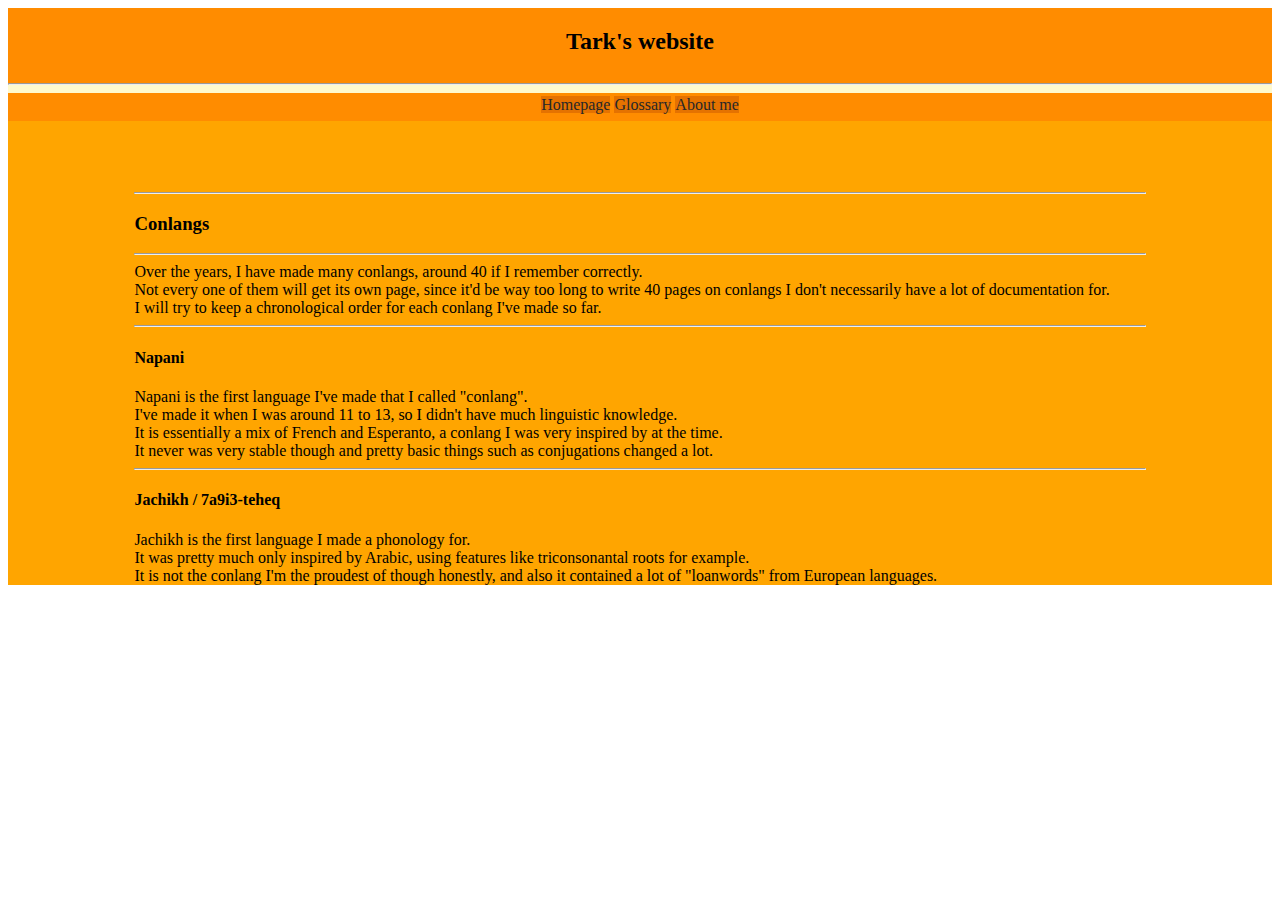
==== conlangs/index.html @ 1bc4df67 "added conlangs/index.html" ====
<!doctype html>
<html lang="en">
    <head>
        <meta charset="utf-8">
        <title>Homepage</title>
  
        <link rel="icon" type="image/x-icon" href="../images/favicon.ico">
        <link rel="stylesheet" href="../global.css">
  
        <meta http-equiv='cache-control' content='no-cache'> 
        <meta http-equiv='expires' content='0'> 
        <meta http-equiv='pragma' content='no-cache'>

        <script src="../index.js"></script>
    </head>
 
    <body>
        <div class="content">
            <div class="header">
                <div class="div_text_center">
                    <h2>Tark's website</h2>
                </div>
                <hr/>
            </div>

            <div class="side_content">
                <table class="menu">
                    <td><a class="menu_link" href="index.html">Homepage</a></td>
                    <td><a class="menu_link" href="glossary.html">Glossary</a></td>
                    <td><a class="menu_link" href="aboutme.html">About me</a></td>
                </table>
            </div>

            <div class="holder">
                <div class="main_content">
                    <hr/>
                    <h3>
                        Conlangs
                    </h3>
                    <hr/>
                    <div>
                        Over the years, I have made many conlangs, around 40 if I remember correctly.<br/>
                        Not every one of them will get its own page, since it'd be way too long to write 40 pages on conlangs I don't necessarily have a lot of documentation for.<br/>

                        I will try to keep a chronological order for each conlang I've made so far.
                    </div>
                    <hr/>
                    <h4>
                        Napani
                    </h4>
                    <div>
                        Napani is the first language I've made that I called "conlang".<br/>
                        I've made it when I was around 11 to 13, so I didn't have much linguistic knowledge.<br/>
                        It is essentially a mix of French and Esperanto, a conlang I was very inspired by at the time.<br/>
                        It never was very stable though and pretty basic things such as conjugations changed a lot.
                    </div>
                    <hr/>
                    <h4>
                        Jachikh / 7a9i3-teheq
                    </h4>
                    <div>
                        Jachikh is the first language I made a phonology for.<br/>
                        It was pretty much only inspired by Arabic, using features like triconsonantal roots for example.<br/>
                        It is not the conlang I'm the proudest of though honestly, and also it contained a lot of "loanwords" from European languages.
                    </div>
                </div>
            </div>
        </div>
    </body>
</html>
---- global.css ----
.content
{
  background-color: LemonChiffon
}
.header
{
  width: 100%;

  background-color: DarkOrange;

  text-align: center;
}
.div_text_center
{
  display: inline-block;
}
.side_content
{
  width: 100%;
  background-color: DarkOrange;
  
  text-align: center;
}
.menu
{
  padding-left: 10%;
  padding-right: 10%;

  display: inline-block;
}
.menu_link
{
  background-color: #E57200;
  color: #282828;
  text-decoration: none;
}
.menu_link:visited
{
  background-color: #E57200;
  color: #282828;
  text-decoration: none;
}
.other_link
{
  color: darkolivegreen;
  text-decoration: dotted;
  font-style: oblique 5deg;
}
.other_link:visited
{
  color: darkolivegreen;
  text-decoration: dotted;
  font-style: oblique 5deg;
}
.holder
{
  width: 100%;
  background-color: Orange;
}
.main_content
{
  padding-top: 5%;

  padding-left: 10%;
  padding-right: 10%;
}
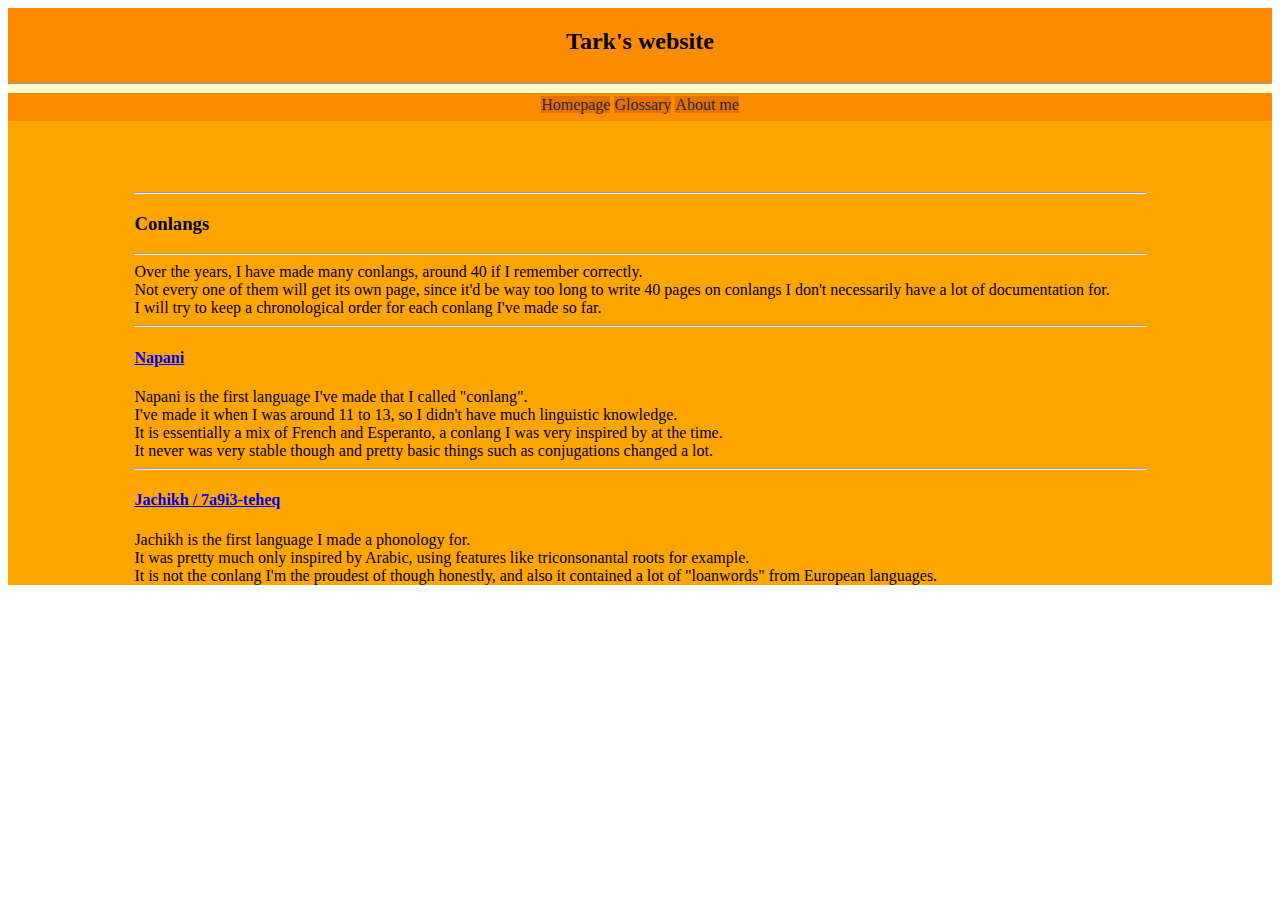
==== commit 0878b9fd: "Updated some about me info and linked some stuff" ====
--- a/conlangs/index.html
+++ b/conlangs/index.html
@@ -2,7 +2,7 @@
 <html lang="en">
     <head>
         <meta charset="utf-8">
-        <title>Homepage</title>
+        <title>Conlangs</title>
   
         <link rel="icon" type="image/x-icon" href="../images/favicon.ico">
         <link rel="stylesheet" href="../global.css">
@@ -25,9 +25,9 @@
 
             <div class="side_content">
                 <table class="menu">
-                    <td><a class="menu_link" href="index.html">Homepage</a></td>
-                    <td><a class="menu_link" href="glossary.html">Glossary</a></td>
-                    <td><a class="menu_link" href="aboutme.html">About me</a></td>
+                    <td><a class="menu_link" href="../index.html">Homepage</a></td>
+                    <td><a class="menu_link" href="../glossary.html">Glossary</a></td>
+                    <td><a class="menu_link" href="../aboutme.html">About me</a></td>
                 </table>
             </div>
 
@@ -46,7 +46,7 @@
                     </div>
                     <hr/>
                     <h4>
-                        Napani
+                        <a href="napani/index.html">Napani</a>
                     </h4>
                     <div>
                         Napani is the first language I've made that I called "conlang".<br/>
@@ -56,7 +56,7 @@
                     </div>
                     <hr/>
                     <h4>
-                        Jachikh / 7a9i3-teheq
+                        <a href="jachikh/index.html">Jachikh / 7a9i3-teheq</a>
                     </h4>
                     <div>
                         Jachikh is the first language I made a phonology for.<br/>
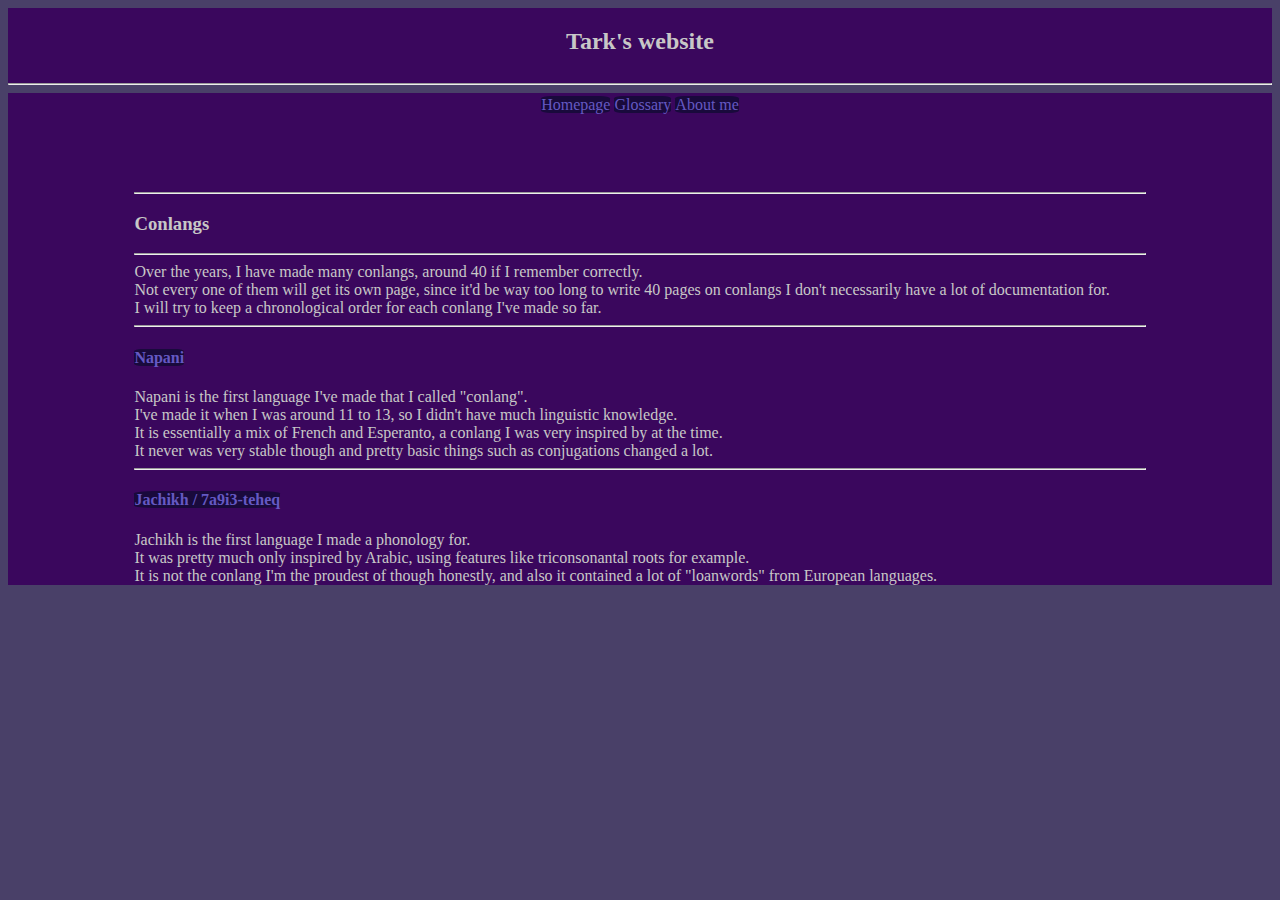
==== commit b583a707: "changed some color stuff" ====
--- a/conlangs/index.html
+++ b/conlangs/index.html
@@ -46,7 +46,7 @@
                     </div>
                     <hr/>
                     <h4>
-                        <a href="napani/index.html">Napani</a>
+                        <a class="menu_link" href="napani/index.html">Napani</a>
                     </h4>
                     <div>
                         Napani is the first language I've made that I called "conlang".<br/>
@@ -56,7 +56,7 @@
                     </div>
                     <hr/>
                     <h4>
-                        <a href="jachikh/index.html">Jachikh / 7a9i3-teheq</a>
+                        <a class="menu_link" href="jachikh/index.html">Jachikh / 7a9i3-teheq</a>
                     </h4>
                     <div>
                         Jachikh is the first language I made a phonology for.<br/>
--- a/global.css
+++ b/global.css
@@ -1,12 +1,18 @@
+body
+{
+  background-color: rgb(73, 64, 104);
+  color:#c8c7c7;
+}
+
 .content
 {
-  background-color: LemonChiffon
+  background-color: rgb(73, 64, 104)
 }
 .header
 {
   width: 100%;
 
-  background-color: DarkOrange;
+  background-color: rgb(58, 7, 93);
 
   text-align: center;
 }
@@ -17,7 +23,7 @@
 .side_content
 {
   width: 100%;
-  background-color: DarkOrange;
+  background-color: rgb(58, 7, 93);
   
   text-align: center;
 }
@@ -28,34 +34,40 @@
 
   display: inline-block;
 }
+hr
+{
+  background-color: #381441;
+}
 .menu_link
 {
-  background-color: #E57200;
-  color: #282828;
+  background-color: rgb(25, 10, 60);
+  border-radius: 15%;
+  color: rgb(101, 89, 195);
   text-decoration: none;
 }
 .menu_link:visited
 {
-  background-color: #E57200;
-  color: #282828;
+  background-color: rgb(25, 10, 60);
+  color: rgb(101, 89, 195);
+  font-size: large;
   text-decoration: none;
 }
 .other_link
 {
-  color: darkolivegreen;
+  color: rgb(101, 89, 195);
   text-decoration: dotted;
-  font-style: oblique 5deg;
+  font-style: oblique 2deg;
 }
 .other_link:visited
 {
-  color: darkolivegreen;
+  color: rgb(101, 89, 195);
   text-decoration: dotted;
-  font-style: oblique 5deg;
+  font-style: oblique 2deg;
 }
 .holder
 {
   width: 100%;
-  background-color: Orange;
+  background-color: rgb(58, 7, 93);
 }
 .main_content
 {
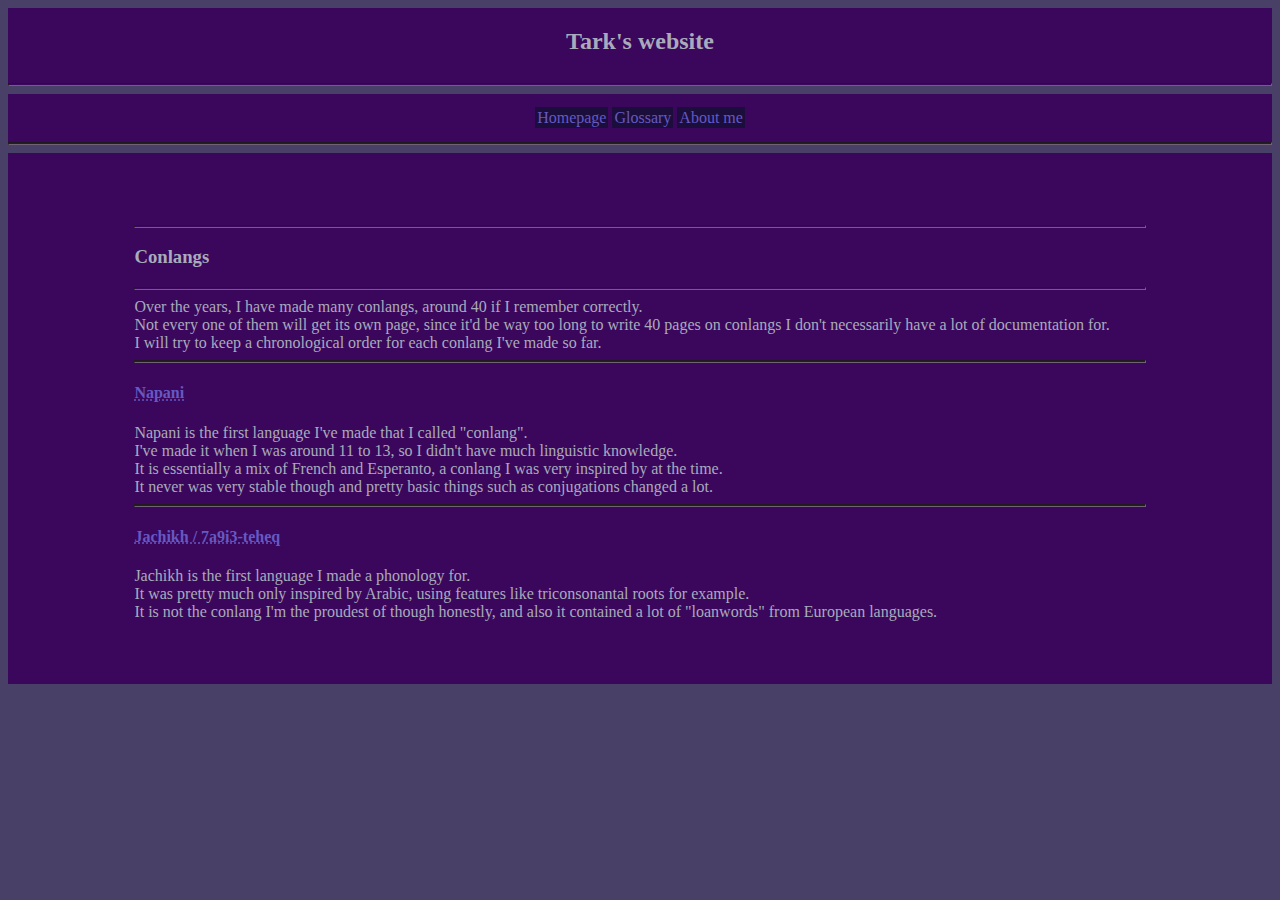
==== commit a770867d: "did some style rework" ====
--- a/conlangs/index.html
+++ b/conlangs/index.html
@@ -29,6 +29,7 @@
                     <td><a class="menu_link" href="../glossary.html">Glossary</a></td>
                     <td><a class="menu_link" href="../aboutme.html">About me</a></td>
                 </table>
+                <hr>
             </div>
 
             <div class="holder">
@@ -46,7 +47,7 @@
                     </div>
                     <hr/>
                     <h4>
-                        <a class="menu_link" href="napani/index.html">Napani</a>
+                        <a class="other_link" href="napani/index.html">Napani</a>
                     </h4>
                     <div>
                         Napani is the first language I've made that I called "conlang".<br/>
@@ -56,7 +57,7 @@
                     </div>
                     <hr/>
                     <h4>
-                        <a class="menu_link" href="jachikh/index.html">Jachikh / 7a9i3-teheq</a>
+                        <a class="other_link" href="jachikh/index.html">Jachikh / 7a9i3-teheq</a>
                     </h4>
                     <div>
                         Jachikh is the first language I made a phonology for.<br/>
--- a/global.css
+++ b/global.css
@@ -1,78 +1,71 @@
+:root
+{
+  --backgroundColor: rgb(73, 64, 104);
+  --alternativeBackgroundColor: rgb(58, 7, 93);
+  --menuBackgroundColor: rgb(28, 14, 60);
+  --textColor: rgb(169, 171, 187);
+} 
+
 body
 {
-  background-color: rgb(73, 64, 104);
-  color:#c8c7c7;
+  background-color: var(--backgroundColor);
+  color: var(--textColor);
 }
 
-.content
-{
-  background-color: rgb(73, 64, 104)
-}
-.header
-{
-  width: 100%;
-
-  background-color: rgb(58, 7, 93);
-
-  text-align: center;
-}
-.div_text_center
-{
-  display: inline-block;
-}
-.side_content
-{
-  width: 100%;
-  background-color: rgb(58, 7, 93);
-  
-  text-align: center;
-}
-.menu
-{
-  padding-left: 10%;
-  padding-right: 10%;
-
-  display: inline-block;
-}
-hr
-{
-  background-color: #381441;
-}
-.menu_link
-{
-  background-color: rgb(25, 10, 60);
-  border-radius: 15%;
-  color: rgb(101, 89, 195);
-  text-decoration: none;
-}
-.menu_link:visited
-{
-  background-color: rgb(25, 10, 60);
-  color: rgb(101, 89, 195);
-  font-size: large;
-  text-decoration: none;
-}
-.other_link
-{
-  color: rgb(101, 89, 195);
-  text-decoration: dotted;
-  font-style: oblique 2deg;
-}
-.other_link:visited
-{
-  color: rgb(101, 89, 195);
-  text-decoration: dotted;
-  font-style: oblique 2deg;
-}
 .holder
 {
-  width: 100%;
-  background-color: rgb(58, 7, 93);
+  background-color: var(--alternativeBackgroundColor);
 }
+
 .main_content
 {
   padding-top: 5%;
 
   padding-left: 10%;
   padding-right: 10%;
+
+  padding-bottom: 5%;
 }
+
+.content
+{
+  background-color: var(--backgroundColor);
+}
+.header
+{
+  background-color: var(--alternativeBackgroundColor);
+  text-align: center;
+}
+
+.side_content
+{
+  background-color: var(--alternativeBackgroundColor);
+  text-align: center;
+  padding-top: 1%;
+
+}
+.menu, .div_text_center
+{
+  display: inline-block;
+}
+
+hr
+{
+  border-color: #706174;
+  height: 1px;
+}
+.menu_link
+{
+  background-color: var(--menuBackgroundColor);
+  color: rgb(101, 89, 195);
+  text-decoration: none;
+
+  border-radius: 5%;
+  border: 2px solid var(--menuBackgroundColor);
+}
+
+.other_link
+{
+  color: rgb(101, 89, 195);
+  text-decoration: underline dotted;
+}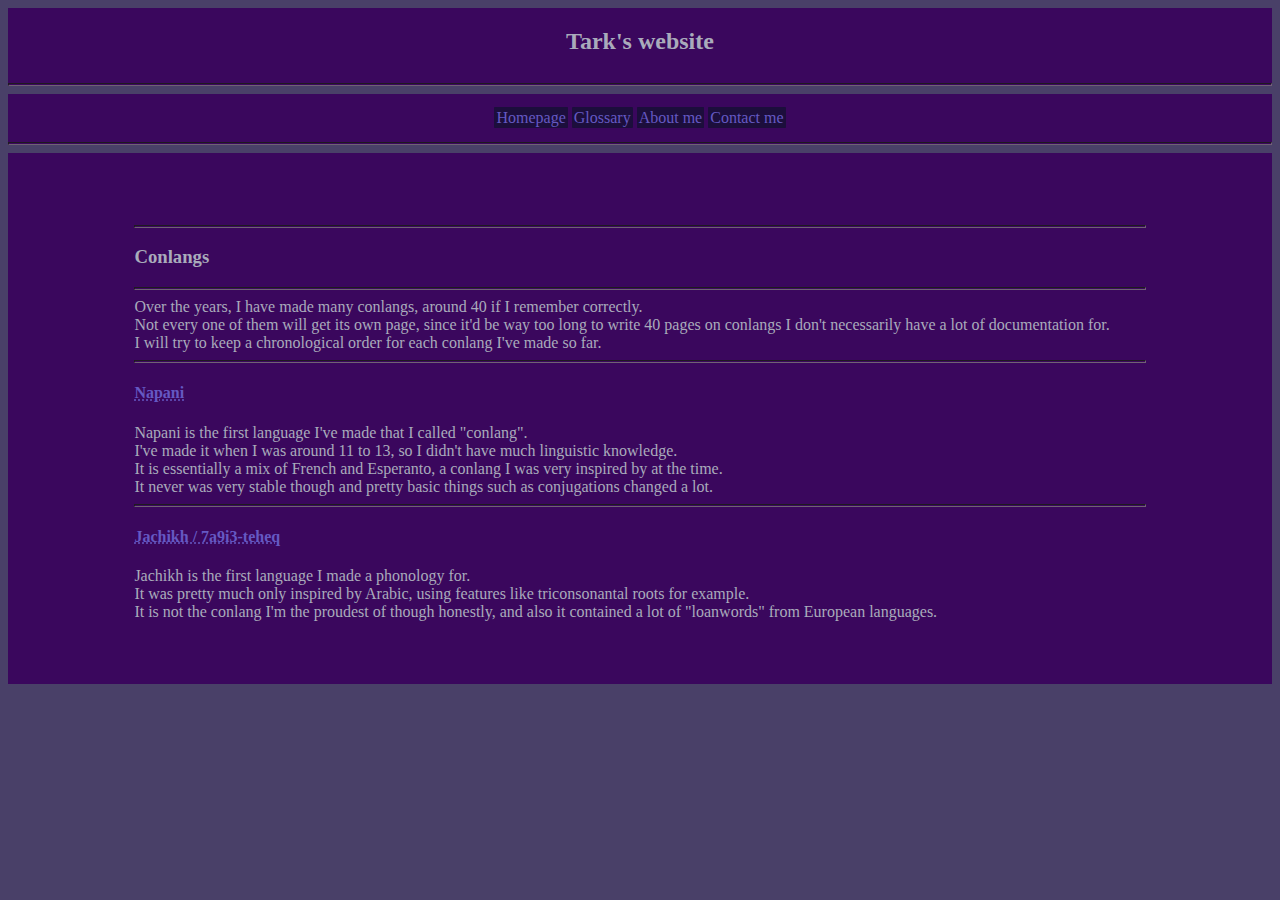
==== commit 4600472e: "All main menus are now loaded using script to make changes in menu easier" ====
--- a/conlangs/index.html
+++ b/conlangs/index.html
@@ -23,14 +23,7 @@
                 <hr/>
             </div>
 
-            <div class="side_content">
-                <table class="menu">
-                    <td><a class="menu_link" href="../index.html">Homepage</a></td>
-                    <td><a class="menu_link" href="../glossary.html">Glossary</a></td>
-                    <td><a class="menu_link" href="../aboutme.html">About me</a></td>
-                </table>
-                <hr>
-            </div>
+            <div class="side_content" id="menu_holder"></div>
 
             <div class="holder">
                 <div class="main_content">
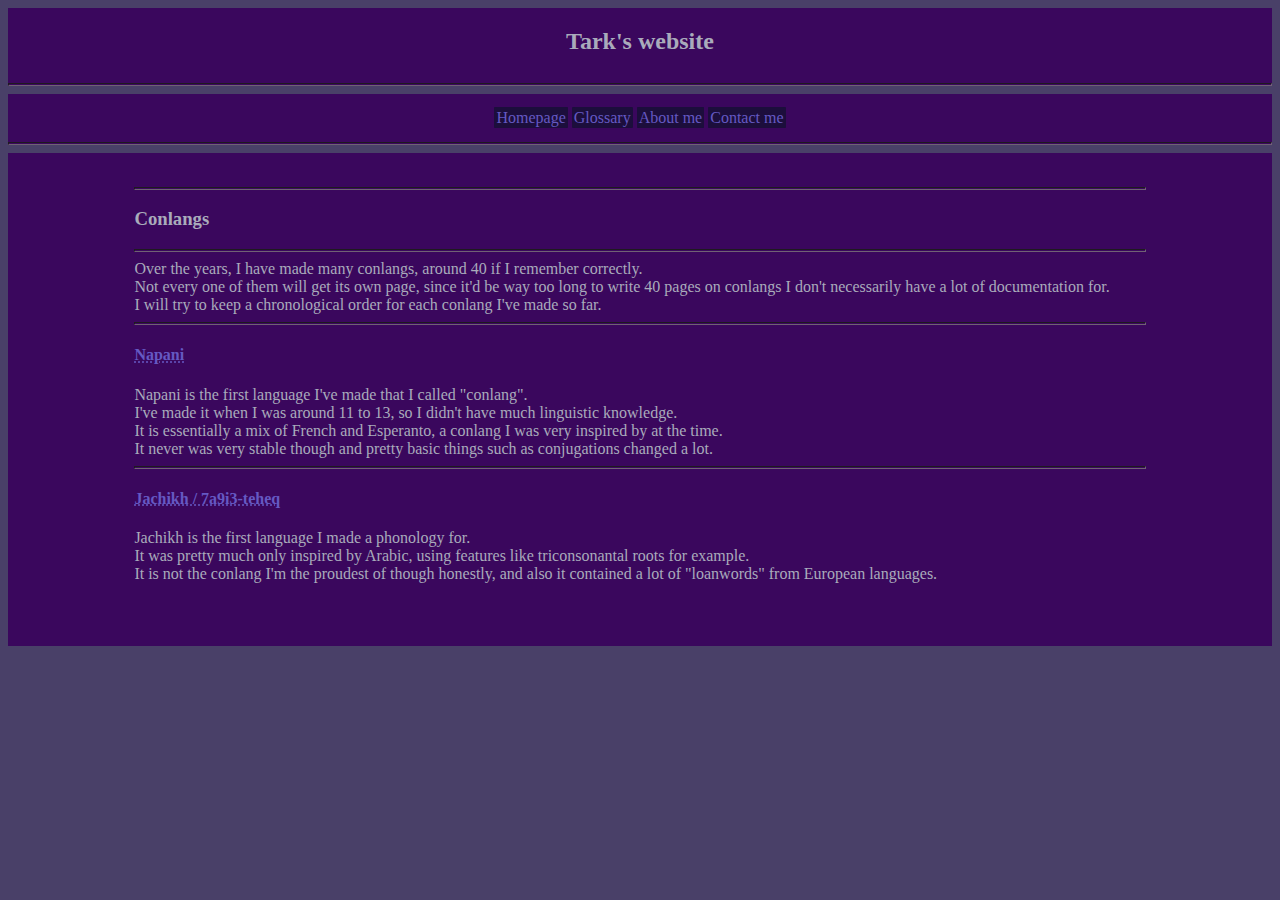
==== commit 8266f191: "Removed adsense stuff" ====
--- a/conlangs/index.html
+++ b/conlangs/index.html
@@ -4,14 +4,14 @@
         <meta charset="utf-8">
         <title>Conlangs</title>
   
-        <link rel="icon" type="image/x-icon" href="../images/favicon.ico">
-        <link rel="stylesheet" href="../global.css">
+        <link rel="icon" type="image/x-icon" href="/images/favicon.ico">
+        <link rel="stylesheet" href="/global.css">
   
         <meta http-equiv='cache-control' content='no-cache'> 
         <meta http-equiv='expires' content='0'> 
         <meta http-equiv='pragma' content='no-cache'>
 
-        <script src="../index.js"></script>
+        <script src="/index.js"></script>
     </head>
  
     <body>
--- a/global.css
+++ b/global.css
@@ -19,7 +19,7 @@
 
 .main_content
 {
-  padding-top: 5%;
+  padding-top: 2%;
 
   padding-left: 10%;
   padding-right: 10%;
@@ -68,4 +68,24 @@
 {
   color: rgb(101, 89, 195);
   text-decoration: underline dotted;
+}
+
+figcaption
+{
+  font-size: 0.8em;
+
+  font-style: italic;
+  text-align: center;
+}
+
+img
+{
+  display: block;
+
+  margin-left: auto;
+  margin-right: auto;
+
+  width: 50%;
+
+  border: 4px solid var(--menuBackgroundColor);
 }